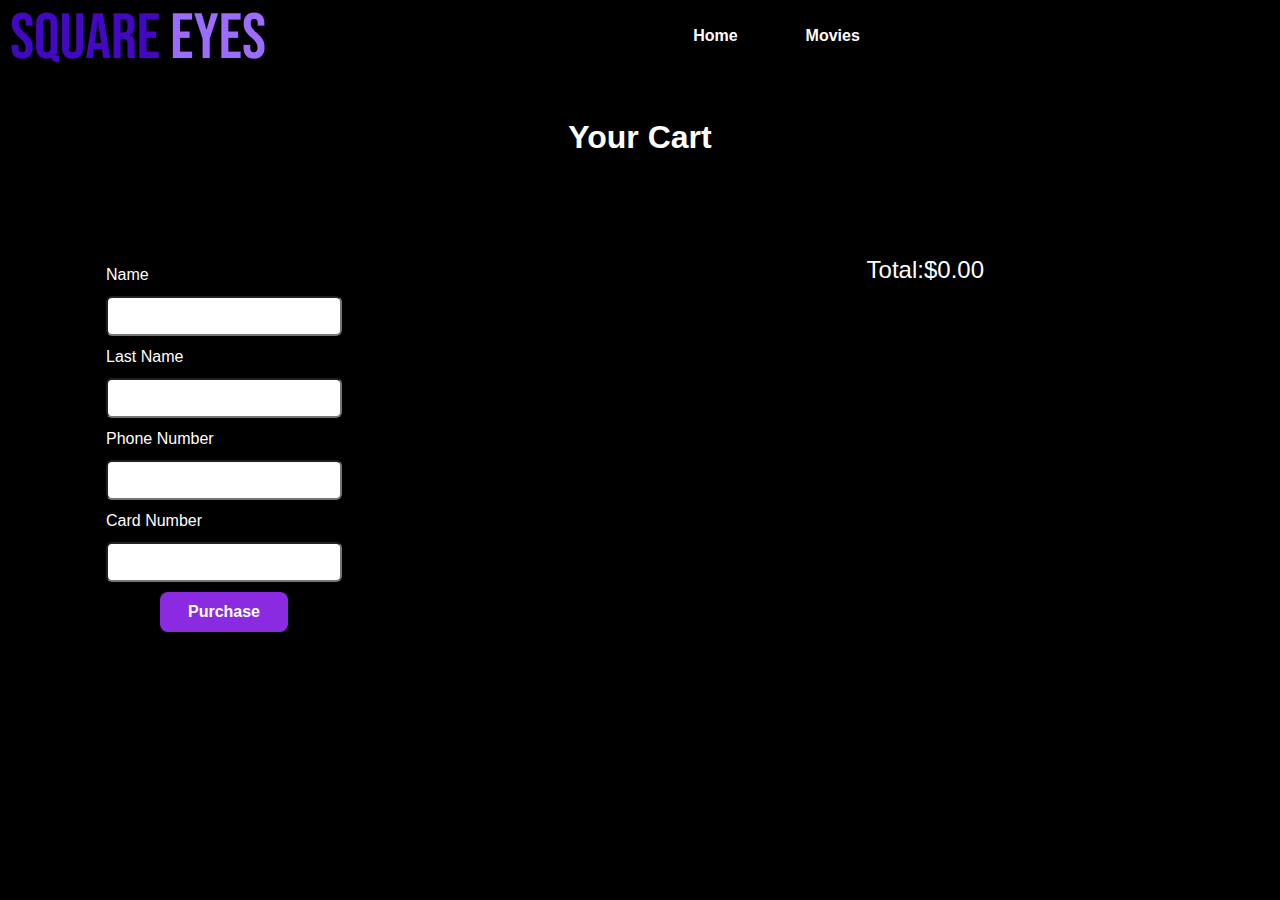
==== square-eyes/checkout.html @ 69574e5e "ok" ====
<html lang="en">
<head>
    <meta charset="UTF-8">
    <meta name="viewport" content="width=device-width, initial-scale=1.0">
    <title>Square Eyes </title>
    <link rel="stylesheet" href="checkout.css">
    <script src="checkout.js" defer></script>
</head>
<body>
    <header>
        <nav>
            <a class="logo" href="#"> <img src="images/logo.png" alt=""></a>
            <ul class="sidebar">
                <li><a href="index.html">Home</a></li>
                <li><a href="index.html">Movies</a></li>
                </li>
            </ul>
            <a class="cart" href="checkout.html"><svg xmlns="http://www.w3.org/2000/svg" viewBox="0 0 576 512"><!--!Font Awesome Free 6.5.1 by @fontawesome - https://fontawesome.com License - https://fontawesome.com/license/free Copyright 2024 Fonticons, Inc.--><path fill="#ffffff" d="M0 24C0 10.7 10.7 0 24 0H69.5c22 0 41.5 12.8 50.6 32h411c26.3 0 45.5 25 38.6 50.4l-41 152.3c-8.5 31.4-37 53.3-69.5 53.3H170.7l5.4 28.5c2.2 11.3 12.1 19.5 23.6 19.5H488c13.3 0 24 10.7 24 24s-10.7 24-24 24H199.7c-34.6 0-64.3-24.6-70.7-58.5L77.4 54.5c-.7-3.8-4-6.5-7.9-6.5H24C10.7 48 0 37.3 0 24zM128 464a48 48 0 1 1 96 0 48 48 0 1 1 -96 0zm336-48a48 48 0 1 1 0 96 48 48 0 1 1 0-96z"/></svg></a>
        </nav>
    </header>
<h1>Your cart</h1>
<div class="body-all">
<div class="container">
    <form class="details">
        <label for="Name"> Name</label>
        <input type="text" name="Name" id="">
        <label for="Last Name">Last Name</label>
        <input type="text" name="Last Name">
        <label for="phone number">Phone Number</label>
        <input type="text" name="phone number">
        <label for="Card Number">Card Number</label>
        <input type="text" name="Card Number">
    </form>
    <div class="purchase-btn">
        <a href="complete.html"><button class="checkout">Purchase</button></a>
    </div>
</div>
    <ul class="order-summary">
        
    </ul>
</div>
</body>
</html>
---- square-eyes/checkout.css ----
*{
    box-sizing: border-box;
    margin: 0;
}
body{
    background-color: black;
}
nav{
    display: flex;
    justify-content: space-evenly;
    margin-bottom: 3rem;
}
nav ul {
    width: 100%;
    list-style: none;
    display: flex;
    justify-content: center;
    align-items: center;
    gap: 3rem;
}
.sidebar {
    list-style-type: none;
    padding: 0;
    margin: 0;
    background-color: #000000;
}

/* Styling for sidebar links */
.sidebar li {
    padding: 10px;
    text-align: center;
}

.sidebar a {
    text-decoration: none;
    color: white;
    font-weight: bold;
    display: block;
}

.sidebar a:hover {
    color: blueviolet;
}
a{
    text-decoration: none;
    color: white;
    font-family: 'Montserrat', sans-serif;
}
h1{
    color: white;
    display: flex;
    justify-content: center;
    align-items: center;
    text-transform: capitalize;
    margin-bottom: 100px;
font-family: 'Montserrat', sans-serif;
}
.order-summary{
    border-radius: 6px;
    width: 50vw;
    padding: 0px;

}
.checkoutProductCard{
    display: flex;
    justify-content: space-around;
    align-items: center;
    gap: 20px;
    padding-bottom: 100px;
   
}

.checkoutProductCardDetails{
    color: white;
    font-size: 1.5rem;
    display: flex;
    justify-content: center;
    flex-direction: column;
    align-items: center;
}
.checkoutTotal{
    color: white;
    display: flex;
    justify-content: flex-end;
    margin-right: 200px;
    font-size: 1.5rem;
    font-family: 'Montserrat', sans-serif;
}
.movie-image{
    height: 30vh;
}
.details{
    display: flex;
    flex-direction: column;
    width: 20vw;
    gap: 12px;
   border-radius: 6px;
   padding: 10px;
}
.body-all{
    display: flex;
    justify-content: space-around;
}
input{
    height: 40px;
    color: black;
border-radius: 6px;
}
label{
    color: white;
    font-family: 'Montserrat', sans-serif;
}
.purchase-btn{
    display: flex;
    justify-content: center;
}
.checkout{
    height: 40px;
    width: 10vw;
    color: white;
    font-size: 1rem;
    font-weight: bold;
    background-color: blueviolet;
    border: none;
    border-radius: 8px;
    cursor: pointer;
}
.checkout:hover{
    background-color: violet;
}
.remove-btn{
    height: 40px;
    width: 10vw;
    color: white;
    font-size: 1rem;
    font-weight: bold;
    background-color: blueviolet;
    border: none;
    border-radius: 8px;
    cursor: pointer;
    margin-top: 10px;

}
.remove-btn:hover{
    background-color: violet;
}
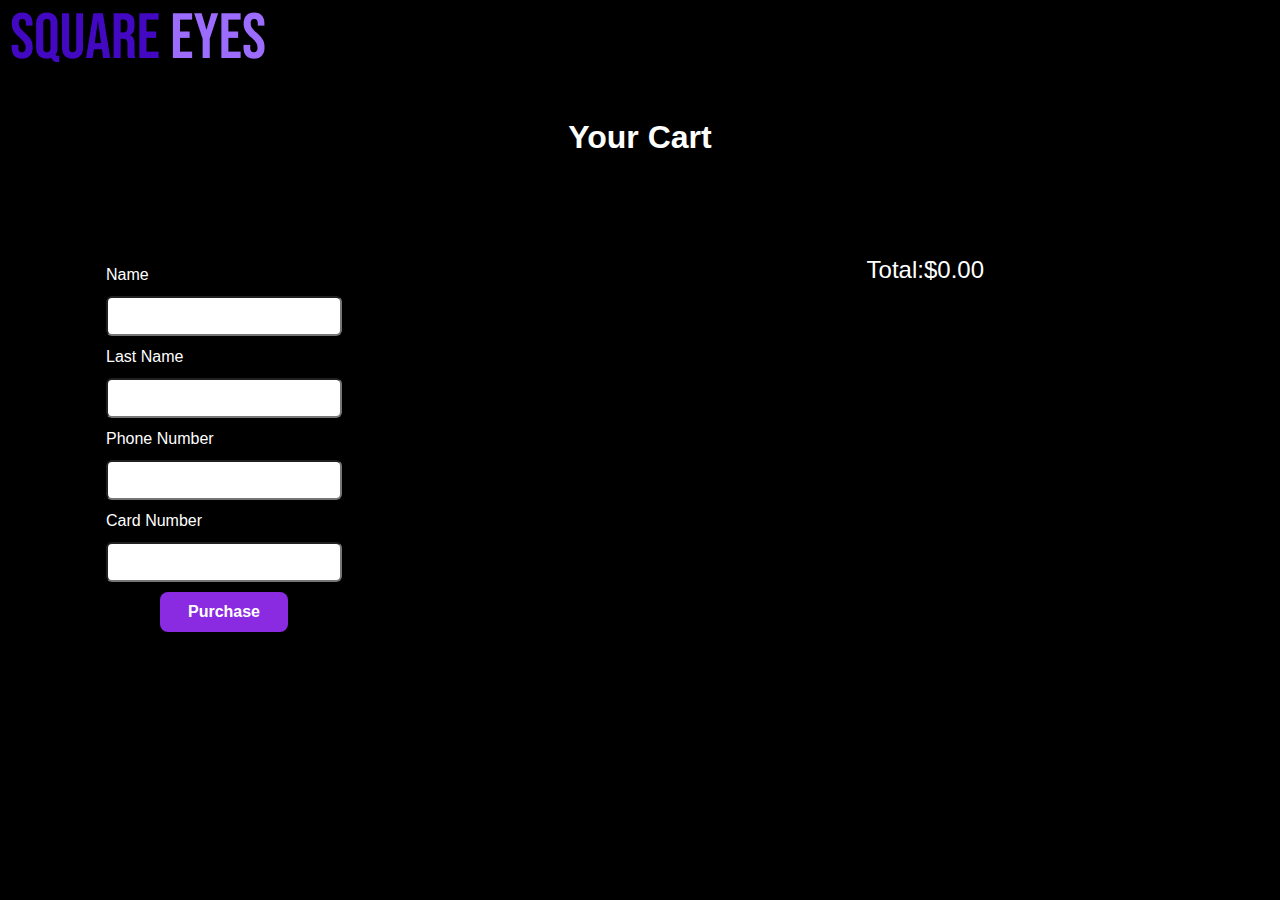
==== commit f7bd460e: "formatting, and cleanup and checkout page" ====
--- a/square-eyes/checkout.html
+++ b/square-eyes/checkout.html
@@ -2,19 +2,14 @@
 <head>
     <meta charset="UTF-8">
     <meta name="viewport" content="width=device-width, initial-scale=1.0">
-    <title>Square Eyes </title>
-    <link rel="stylesheet" href="checkout.css">
-    <script src="checkout.js" defer></script>
+    <title>Square Eyes || Checkout</title>
+    <link rel="stylesheet" href="css/checkout.css">
+    <script src="js/checkout.js" defer></script>
 </head>
 <body>
     <header>
         <nav>
-            <a class="logo" href="#"> <img src="images/logo.png" alt=""></a>
-            <ul class="sidebar">
-                <li><a href="index.html">Home</a></li>
-                <li><a href="index.html">Movies</a></li>
-                </li>
-            </ul>
+            <a class="logo" href="index.html"> <img src="images/logo.png" alt=""></a>
             <a class="cart" href="checkout.html"><svg xmlns="http://www.w3.org/2000/svg" viewBox="0 0 576 512"><!--!Font Awesome Free 6.5.1 by @fontawesome - https://fontawesome.com License - https://fontawesome.com/license/free Copyright 2024 Fonticons, Inc.--><path fill="#ffffff" d="M0 24C0 10.7 10.7 0 24 0H69.5c22 0 41.5 12.8 50.6 32h411c26.3 0 45.5 25 38.6 50.4l-41 152.3c-8.5 31.4-37 53.3-69.5 53.3H170.7l5.4 28.5c2.2 11.3 12.1 19.5 23.6 19.5H488c13.3 0 24 10.7 24 24s-10.7 24-24 24H199.7c-34.6 0-64.3-24.6-70.7-58.5L77.4 54.5c-.7-3.8-4-6.5-7.9-6.5H24C10.7 48 0 37.3 0 24zM128 464a48 48 0 1 1 96 0 48 48 0 1 1 -96 0zm336-48a48 48 0 1 1 0 96 48 48 0 1 1 0-96z"/></svg></a>
         </nav>
     </header>
--- a/square-eyes/css/checkout.css
+++ b/square-eyes/css/checkout.css
@@ -0,0 +1,165 @@
+* {
+    box-sizing: border-box;
+    margin: 0;
+}
+
+body {
+    background-color: black;
+}
+
+nav {
+    display: flex;
+    justify-content: space-between;
+    margin-bottom: 3rem;
+}
+
+nav ul {
+    width: 100%;
+    list-style: none;
+    display: flex;
+    justify-content: center;
+    align-items: center;
+    gap: 3rem;
+}
+
+.sidebar {
+    list-style-type: none;
+    padding: 0;
+    margin: 0;
+    background-color: #000000;
+}
+
+/* Styling for sidebar links */
+.sidebar li {
+    padding: 10px;
+    text-align: center;
+}
+
+.sidebar a {
+    text-decoration: none;
+    color: white;
+    font-weight: bold;
+    display: block;
+}
+
+.sidebar a:hover {
+    color: blueviolet;
+}
+
+a {
+    text-decoration: none;
+    color: white;
+    font-family: 'Montserrat', sans-serif;
+}
+
+h1 {
+    color: white;
+    display: flex;
+    justify-content: center;
+    align-items: center;
+    text-transform: capitalize;
+    margin-bottom: 100px;
+    font-family: 'Montserrat', sans-serif;
+}
+
+.order-summary {
+    border-radius: 6px;
+    width: 50vw;
+    padding: 0px;
+
+}
+
+.checkoutProductCard {
+    display: flex;
+    justify-content: space-around;
+    align-items: center;
+    gap: 20px;
+    padding-bottom: 100px;
+
+}
+
+.checkoutProductCardDetails {
+    color: white;
+    font-size: 1.5rem;
+    display: flex;
+    justify-content: center;
+    flex-direction: column;
+    align-items: center;
+}
+
+.checkoutTotal {
+    color: white;
+    display: flex;
+    justify-content: flex-end;
+    margin-right: 200px;
+    font-size: 1.5rem;
+    font-family: 'Montserrat', sans-serif;
+}
+
+.movie-image {
+    height: 30vh;
+}
+
+.details {
+    display: flex;
+    flex-direction: column;
+    width: 20vw;
+    gap: 12px;
+    border-radius: 6px;
+    padding: 10px;
+}
+
+.body-all {
+    display: flex;
+    justify-content: space-around;
+}
+
+input {
+    height: 40px;
+    color: black;
+    border-radius: 6px;
+}
+
+label {
+    color: white;
+    font-family: 'Montserrat', sans-serif;
+}
+
+.purchase-btn {
+    display: flex;
+    justify-content: center;
+}
+
+.checkout {
+    height: 40px;
+    width: 10vw;
+    color: white;
+    font-size: 1rem;
+    font-weight: bold;
+    background-color: blueviolet;
+    border: none;
+    border-radius: 8px;
+    cursor: pointer;
+}
+
+.checkout:hover {
+    background-color: violet;
+}
+
+.remove-btn {
+    height: 40px;
+    width: 10vw;
+    color: white;
+    font-size: 1rem;
+    font-weight: bold;
+    background-color: blueviolet;
+    border: none;
+    border-radius: 8px;
+    cursor: pointer;
+    margin-top: 10px;
+
+}
+
+.remove-btn:hover {
+    background-color: violet;
+}